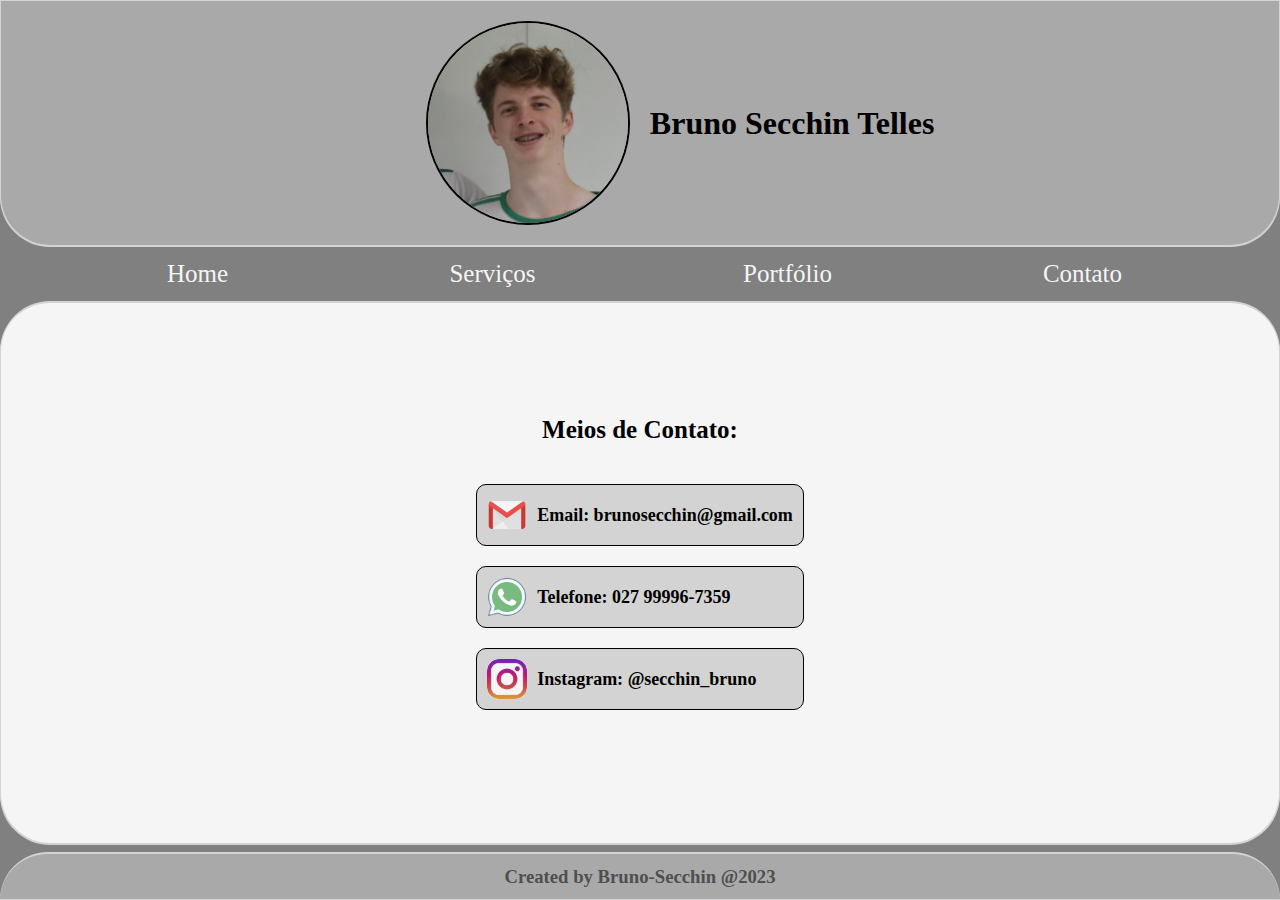
==== contact.html @ 65645636 "Add files via upload" ====
<!DOCTYPE html>
<html lang="pt-br">

<head>
    <meta charset="UTF-8">
    <link rel="stylesheet" href="index.css">
    <title>Contato</title>
</head>

<body>
    <header>
        <img id="profile" class="ft" src="imagens/profile.jpg" alt="Foto perfil">
        <h1>Bruno Secchin Telles</h1>
    </header>
    <nav>
        <ul>
            <li><a href="index.html">Home</a></li>
            <li><a href="services.html">Serviços</a></li>
            <li><a href="portfolio.html">Portfólio</a></li>
            <li><a href="contact.html">Contato</a></li>
        </ul>
    </nav>
    <main id="svc">
        <h2>Meios de Contato:</h2>
        <section>
            <figure class="ctt">
                <img src="imagens/gmail-icon.png" alt="">
                <figcaption>Email: brunosecchin@gmail.com</figcaption>
            </figure>
            <figure class="ctt">
                <img src="imagens/whatsapp-icon.png" alt="">
                <figcaption>Telefone: 027 99996-7359</figcaption>
            </figure>
            <figure class="ctt">
                <img id="insta" src="imagens/instagram-icon.png" alt="">
                <figcaption>Instagram: <a href="https://www.instagram.com/secchin_bruno/">@secchin_bruno</a>
                </figcaption>
            </figure>
        </section>
    </main>
    <footer>
        <a href="https://github.com/Bruno-Secchin">
            <h3>Created by Bruno-Secchin @2023</h3>
        </a>
    </footer>
</body>

</html>
---- index.css ----
* {
    margin: 0px;
    padding: 0px;
    font-family: Cambria, Cochin, Georgia, Times, 'Times New Roman', serif;
}

body {
    background-color: gray;
    display: flex;
    flex-flow: column;
    height: 100vh;
}

header {
    display: flex;
    background-color: #A9A9A9;
    align-items: center;
    justify-content: center;
    border-bottom-left-radius: 50px;
    border-bottom-right-radius: 50px;
    border-top: 1px solid #D3D3D3;
    border-left: 1px solid #D3D3D3;
    border-right: 1px solid #D3D3D3;
    box-shadow: 0px 2px #D3D3D3;
}

header img {
    margin: 20px;
    height: 200px;
    border-radius: 50%;
    border: 2px solid black;
}

nav {
    display: flex;
    margin-top: 2px;
    background-color: gray;
    height: 6vh;
    align-items: center;
    justify-content: center;
}

nav ul {
    display: flex;
    margin-left: 50px;
    margin-right: 50px;
    list-style-type: none;
    height: 100%;
    width: 100vw;
    justify-content: space-evenly;
    font-size: 25px;
}

nav li {
    display: flex;
    height: 100%;
    width: 100%;
}

nav a {
    display: flex;
    align-items: center;
    justify-content: center;
    color: whitesmoke;
    text-decoration: none;
    width: 100%;
    height: 100%;
}

nav a:hover {
    cursor: pointer;
    background-color: #C0C0C0;
    color: black;
}

main {
    display: flex;
    background-color: whitesmoke;
    height: 60vh;
    align-items: center;
    justify-content: center;
    border-radius: 50px;
    border-top: 2px solid #D3D3D3;
    border-left: 1px solid #D3D3D3;
    border-right: 1px solid #D3D3D3;
    box-shadow: 0px 2px #D3D3D3;
}

main#svc {
    flex-flow: column;
}

img.ft {
    margin-left: 80px;
    border: 2px solid black;
}

img.fig {
    height: 150px;
    width: 150px;
    background-color: whitesmoke;
}

figure.s {
    background-color: #4F4F4F;
    display: flex;
    flex-flow: column;
    align-items: center;
    padding: 5px;
}

figure.s figcaption {
    background-color: #4F4F4F;
    display: flex;
    color: whitesmoke;
    width: 150px;
    height: 100%;
    text-align: center;
    align-items: center;
    justify-content: center;
}

figure.s * {
    margin-bottom: 10px;
}

figure.ctt {
    background-color: #D3D3D3;
    border-radius: 10px;
    display: flex;
    align-items: center;
    margin: 20px;
    padding: 10px;
    font-weight: bold;
    font-size: large;
    border: 1px solid black;
}

figure.ctt img {
    height: 40px;
    margin-right: 10px;
}

figure.ctt a {
    color: black;
    text-decoration: none;
}

figure.ctt a:hover {
    text-decoration: underline;
    color: white;
    text-shadow: 2px 2px #4F4F4F;
}

#insta {
    background-color: whitesmoke;
    border-radius: 12px;
}

img#me {
    height: 300px;
    border-radius: 20%;
}

img#projeto {
    height: 300px;
    border-radius: 100px;
}

ul#services {
    font-size: large;
    list-style-type: square;
}

ul#services li {
    margin-bottom: 10px;
}

section#portf {
    display: flex;
    flex-flow: column;
    background-color: whitesmoke;
    width: 30%;
}

section#services {
    display: flex;
    width: 800px;
    justify-content: space-evenly;
    margin-top: 20px;
}

main h2 {
    font-size: 25px;
    margin-bottom: 20px;
}

section#portf h4 {
    font-size: 20px;
    margin-top: 10px;
    margin-bottom: 10px;
}

p {
    margin-bottom: 10px;
    text-indent: 20px;
    text-align: start;
    font-size: 20px;
}

section#portf a {
    font-size: large;
    color: black;
    width: fit-content;
}

section#portf a:hover {
    color: blue;
}

footer {
    display: flex;
    background-color: #A9A9A9;
    height: 5vh;
    width: 100%;
    border-top-right-radius: 50px;
    border-top-left-radius: 50px;
    border-top: 2px solid #D3D3D3;
    border-bottom: 1px solid #D3D3D3;
    align-items: center;
    justify-content: center;
    position: absolute;
    bottom: 0px;
}

footer a {
    color: #4F4F4F;
    text-decoration: none;
}
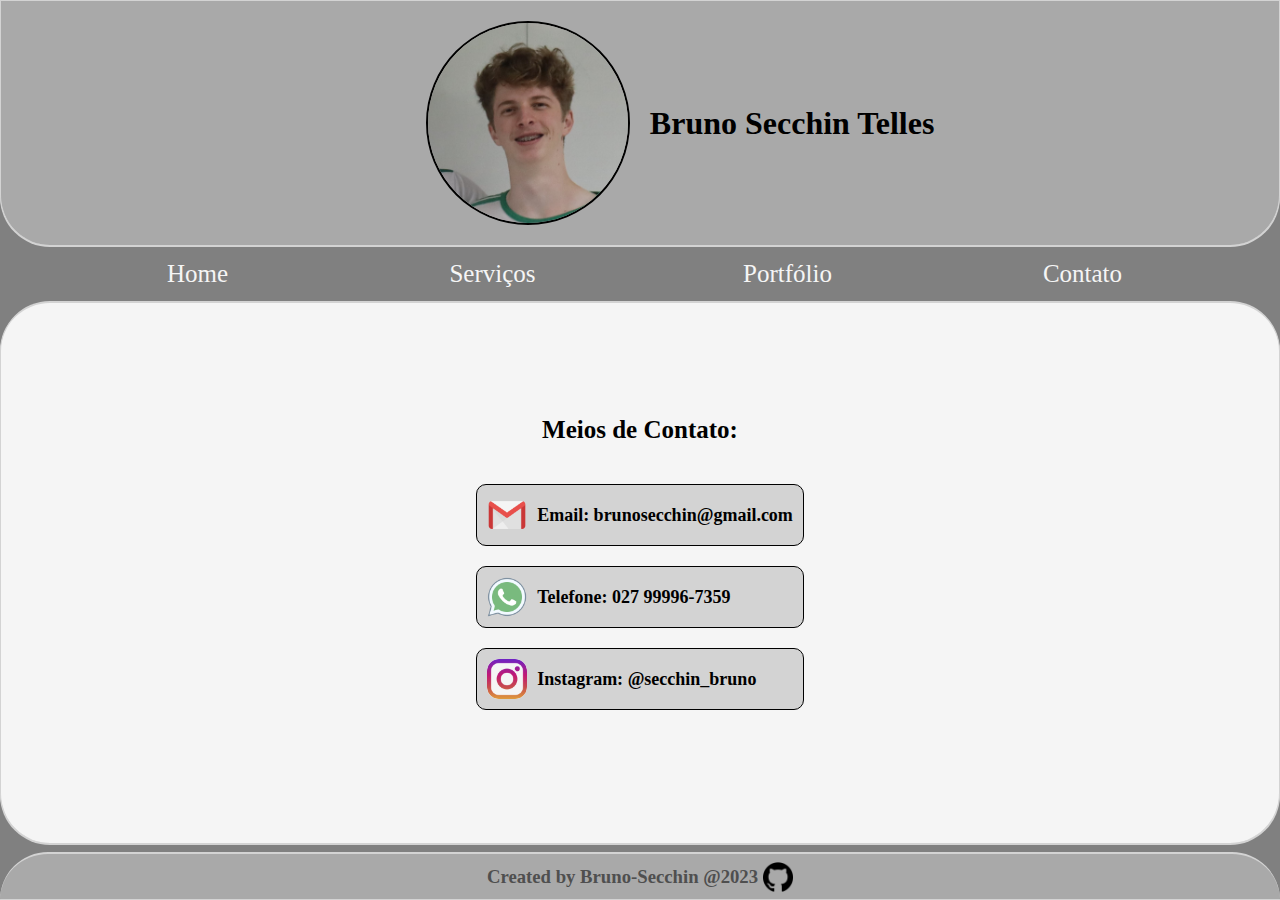
==== commit a06f5398: "portfolio update" ====
--- a/contact.html
+++ b/contact.html
@@ -41,6 +41,7 @@
     <footer>
         <a href="https://github.com/Bruno-Secchin">
             <h3>Created by Bruno-Secchin @2023</h3>
+            <img src="imagens/github-icon.png" alt="">
         </a>
     </footer>
 </body>
--- a/index.css
+++ b/index.css
@@ -234,6 +234,15 @@
 }
 
 footer a {
+    display: flex;
     color: #4F4F4F;
     text-decoration: none;
+    align-items: center;
+    justify-content: center;
+}
+
+footer img {
+    height: 30px;
+    width: 30px;
+    margin-left: 5px;
 }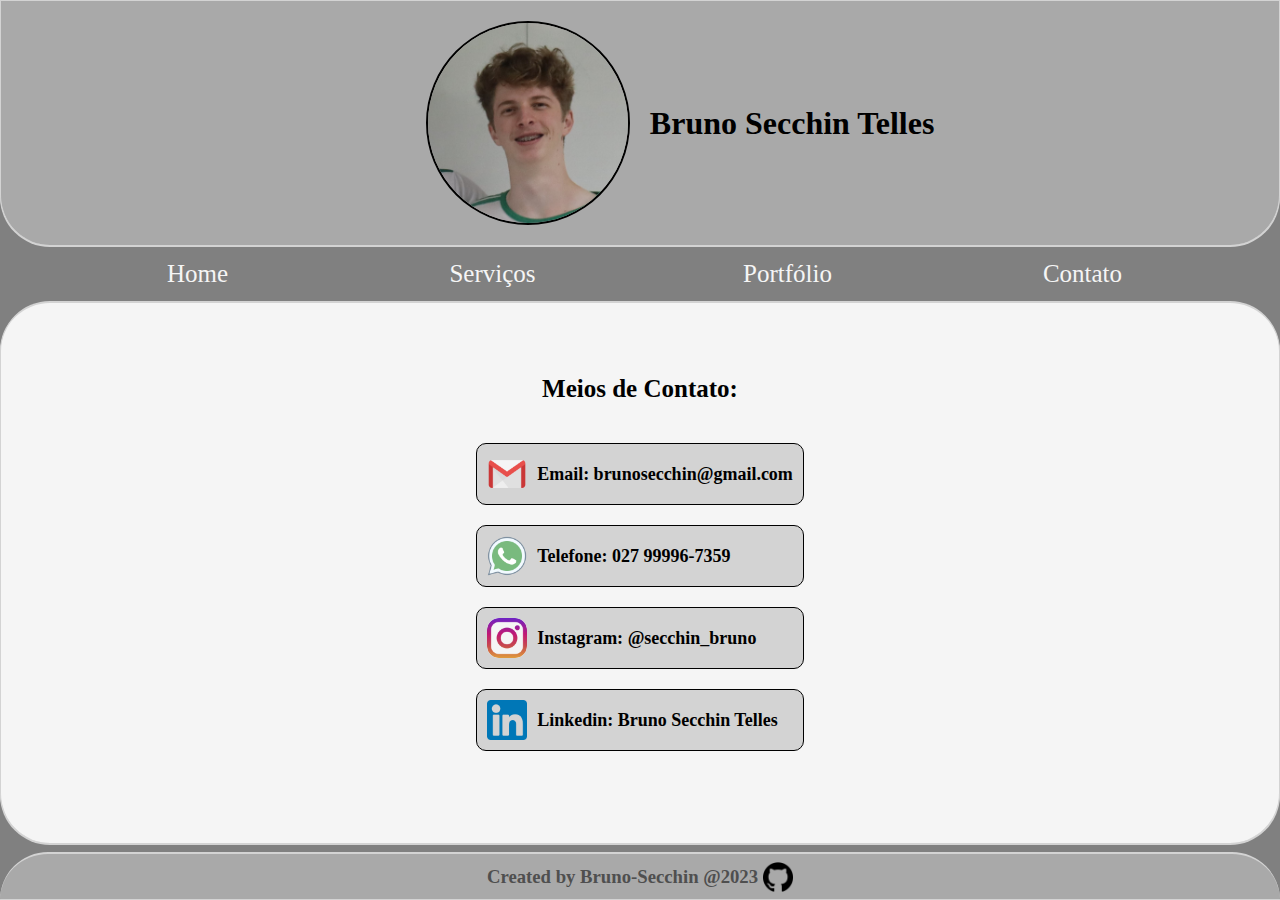
==== commit 65a8081a: "add linkedin" ====
--- a/contact.html
+++ b/contact.html
@@ -36,6 +36,12 @@
                 <figcaption>Instagram: <a href="https://www.instagram.com/secchin_bruno/">@secchin_bruno</a>
                 </figcaption>
             </figure>
+            <figure class="ctt">
+                <img src="imagens/linkedin-icon.png" alt="">
+                <figcaption>Linkedin: <a href="www.linkedin.com/in/bruno-secchin-telles-b93693264">Bruno Secchin
+                        Telles</a>
+                </figcaption>
+            </figure>
         </section>
     </main>
     <footer>
